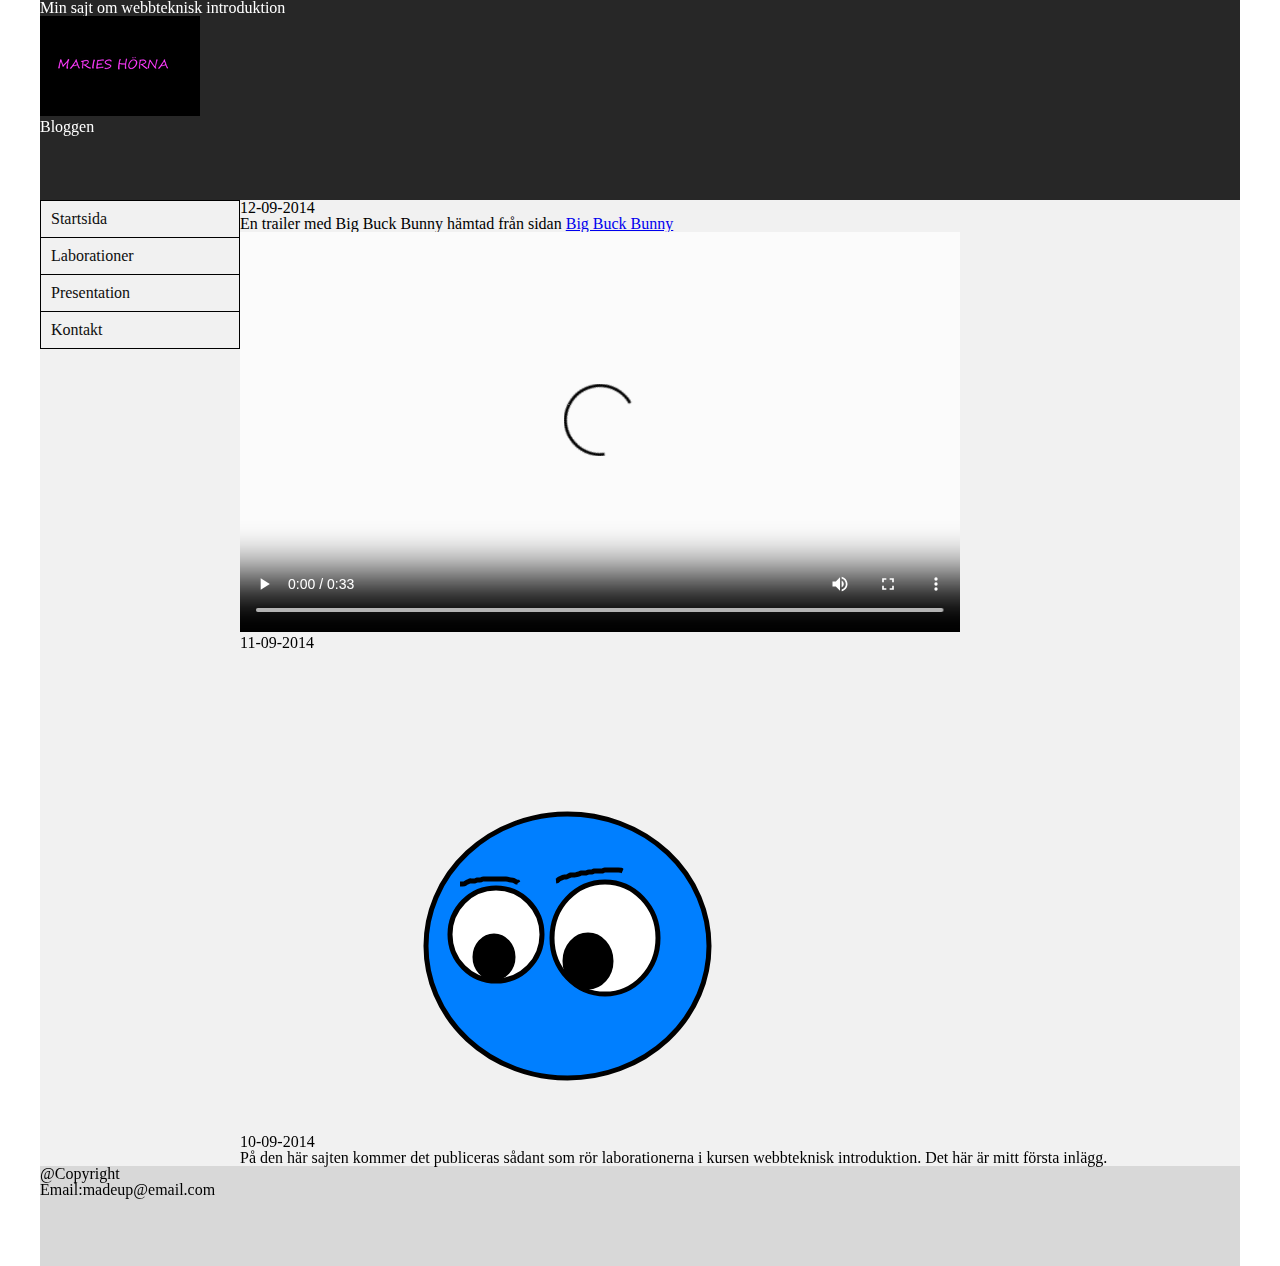
==== index.html @ 3c29312b "menu" ====
<!DOCTYPE HTML>
<html lang="sv">
    <head>
        <meta charset="UTF-8">
        <title>Startsida</title>
        <link rel="stylesheet" type="text/css" href="css/style.css">
    </head>
    <body>
        <div id="container">
            <div id="header">
                <h1>Min sajt om webbteknisk introduktion</h1>
                <img src="pics/rsz_kurslogga.png" alt="logga" title="logga" id="logpic">
                <h2>Bloggen</h2>
            </div>
            <div id="navigation">
                <ul id="mainmenu">
                    <li><a href="index.html" class="active">Startsida</a></li>
                    <li><a href="pages/laborationer.html">Laborationer</a> </li>
                    <li><a href="pages/presentation.html">Presentation</a></li>
                    <li><a href="pages/kontakt.html">Kontakt</a></li>
                </ul>
            </div> 
            <div id="content">
                 <p>12-09-2014</p>
                
                <p>En trailer med Big Buck Bunny hämtad från sidan <a href="http://www.bigbuckbunny.org/">Big Buck Bunny</a></p>
                
                <video controls id="videobunny">
                    <source src="videos/trailer_400p.mp4" type="video/mp4">
                    <source src="videos/trailer_400p.ogg" type="video/ogg">
                    <p>Din webbläsare stödjer inte <code>video</code>-taggen </p>
                </video>
                
                
                <p>11-09-2014</p>
                
                <img src="pics/rundboll.svg" alt="en rund figur" title="figur" id="roundpic">
                
                
                <p>
                    10-09-2014
                </p>
                
                <p id="blogfirstmessage">På den här sajten kommer det publiceras sådant som rör laborationerna 
                    i kursen webbteknisk introduktion. Det här är mitt första inlägg.
                </p>
            </div>    
            <div id="footer">
                <p>@Copyright</p>
                <p>Email:madeup@email.com</p>
            </div>    
                
        </div>
    </body>
</html>
---- css/style.css ----
/* Resret CSS*/

/* http://meyerweb.com/eric/tools/css/reset/ 
   v2.0 | 20110126
   License: none (public domain)
*/

html, body, div, span, applet, object, iframe,
h1, h2, h3, h4, h5, h6, p, blockquote, pre,
a, abbr, acronym, address, big, cite, code,
del, dfn, em, img, ins, kbd, q, s, samp,
small, strike, strong, sub, sup, tt, var,
b, u, i, center,
dl, dt, dd, ol, ul, li,
fieldset, form, label, legend,
table, caption, tbody, tfoot, thead, tr, th, td,
article, aside, canvas, details, embed, 
figure, figcaption, footer, header, hgroup, 
menu, nav, output, ruby, section, summary,
time, mark, audio, video {
	margin: 0;
	padding: 0;
	border: 0;
	font-size: 100%;
	font: inherit;
	vertical-align: baseline;
}
/* HTML5 display-role reset for older browsers */
article, aside, details, figcaption, figure, 
footer, header, hgroup, menu, nav, section {
	display: block;
}
body {
	line-height: 1;
}
ol, ul {
	list-style: none;
}
blockquote, q {
	quotes: none;
}
blockquote:before, blockquote:after,
q:before, q:after {
	content: '';
	content: none;
}
table {
	border-collapse: collapse;
	border-spacing: 0;
}


/* Här börjar stylingen*/

/* Layout */

    

#container {
    
    width: 1200px;
    margin: 0 auto;
    
}

#header {
    
    width: 1200px;
    min-height: 200px;
    
}

#navigation {
    
    width: 200px;
    float: left;
    
    
}

#content {
    
    width: 1000px;
    float: left;
    min-height: 800px;
    
}

#footer {
    
    width: 1200px;
    min-height: 100px;
    clear: both;
    
}


#mainmenu {
    
    
    border: 1px solid black;
    border-bottom: none;
}

#mainmenu li {
    
    border-bottom: 1px solid black;
}


#mainmenu a {
    
   text-decoration: none;
   display: block;
   padding: 10px;
   color: #0e0e0e;
}


#mainmenu a:hover {
    
   /* exchange color and backgroundcolor*/
   background-color: #8d8d8d;
   color: white;
}

#mainmenu .active a {
    
   /* change color and backgroundcolor*/
   background-color: #d8d8d8;
}




/* Utseende, styling */


    /*
    Colors on the site: 
    #f1f1f1
    #272727
    #d8d8d8
    */


#container {
    
    background-color: #f1f1f1;
}

#header {
    
    background-color: #272727 ;
    color: white;
    
    
    
}

#navigation {
    
    background-color: #f1f1f1;
}

#content {
    
    background-color: #f1f1f1;
}

#footer {
    
    background-color: #d8d8d8;
    
}
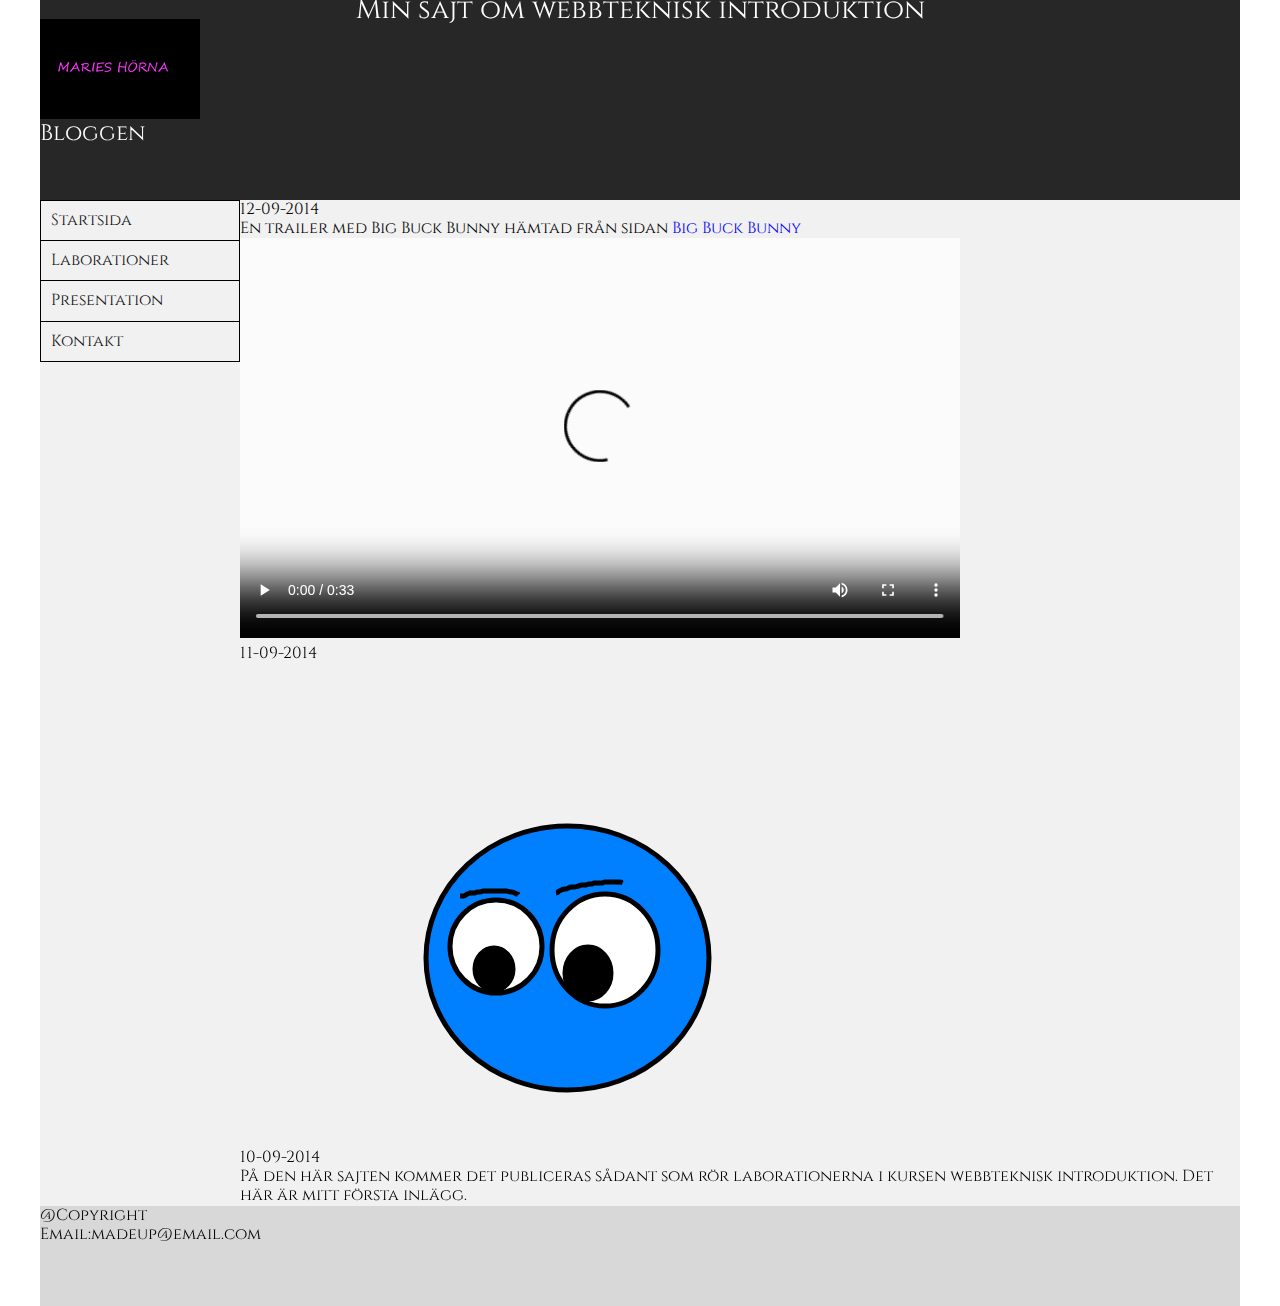
==== commit f0c806dc: "fonts" ====
--- a/index.html
+++ b/index.html
@@ -3,7 +3,9 @@
     <head>
         <meta charset="UTF-8">
         <title>Startsida</title>
+        <link href='//fonts.googleapis.com/css?family=Cinzel' rel='stylesheet' type='text/css'>
         <link rel="stylesheet" type="text/css" href="css/style.css">
+        
     </head>
     <body>
         <div id="container">
--- a/css/style.css
+++ b/css/style.css
@@ -175,3 +175,47 @@
 }
 
 
+/* fonts */
+
+
+
+#container {
+    
+    font-family: "Cinzel", "Helvetica", serif;
+    font-size: 1em;
+    line-height: 120%;
+    text-align: left;
+}
+
+ 
+#container h1 {
+    
+    font-family: "Cinzel", "Helvetica", serif;
+    font-size: 1.7em;
+    text-align: center;
+}
+
+
+#container h2 {
+    
+    font-family: "Cinzel", "Helvetica", serif;
+    font-size: 1.4em;
+}
+
+#container h3 {
+    
+   font-family: "Cinzel", "Helvetica", serif;
+    font-size: 1.2em;
+}
+
+a {
+    
+    color: blue;
+    text-decoration: none;
+}
+
+a:hover{
+    
+    color: yellow;
+    text-decoration: underline;
+}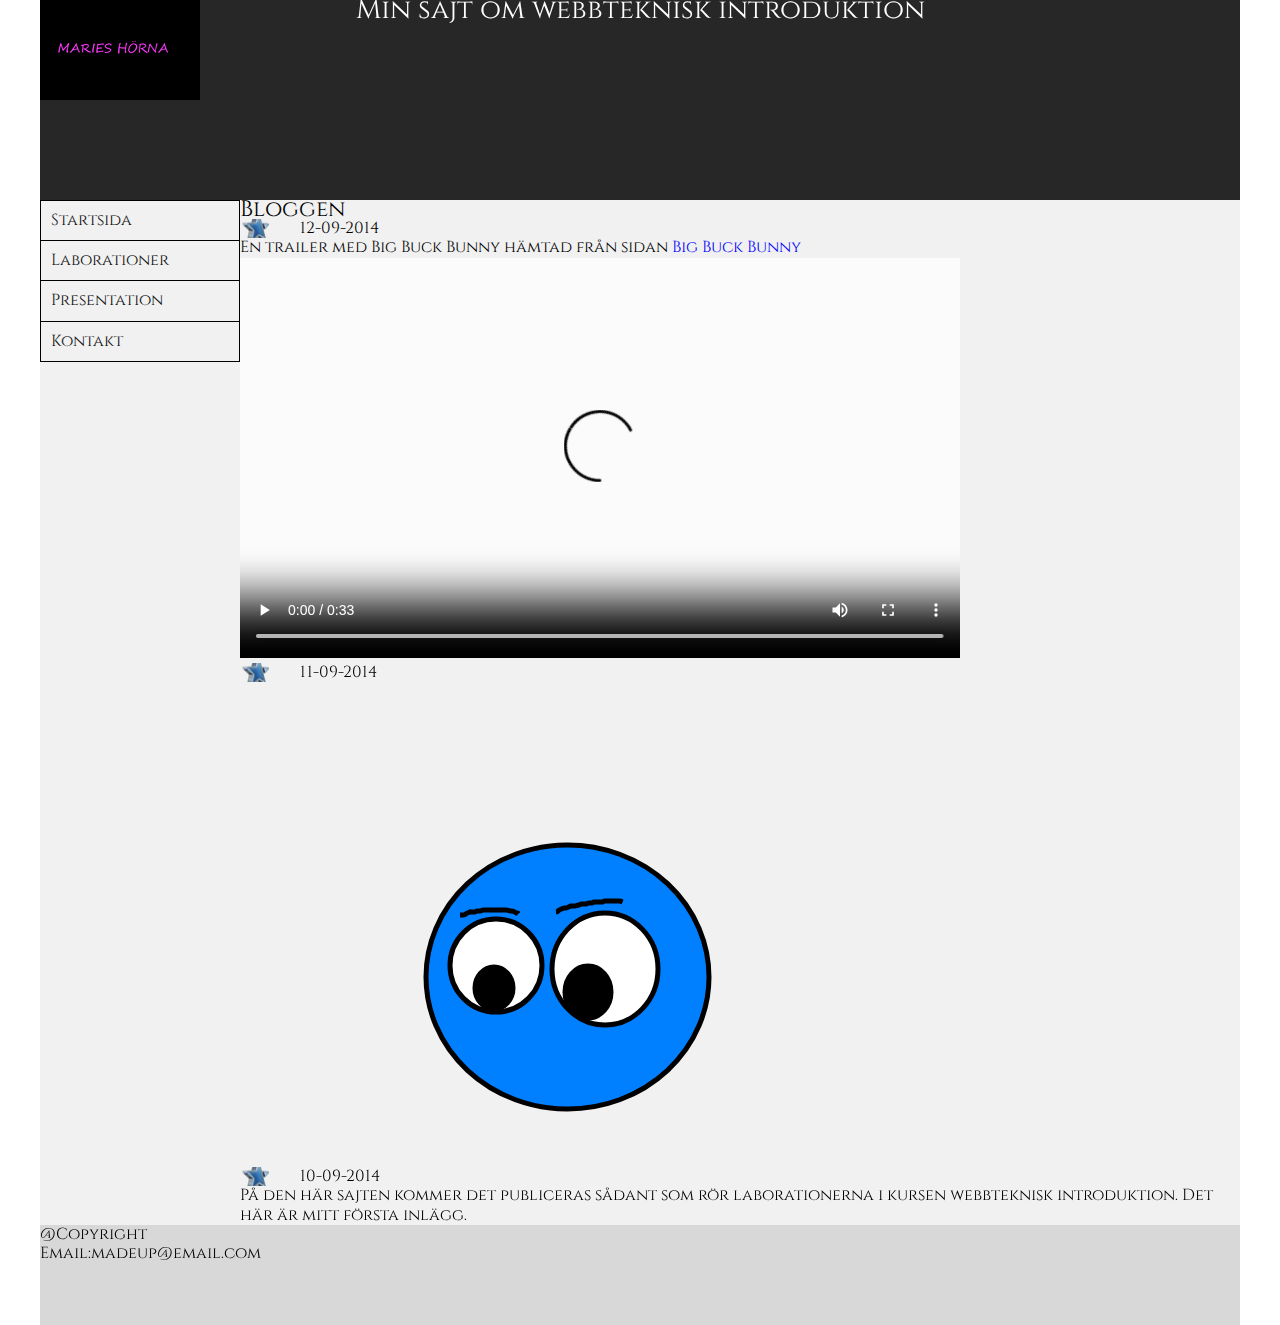
==== commit 2d70f593: "bakgrundsbilder css" ====
--- a/index.html
+++ b/index.html
@@ -9,10 +9,10 @@
     </head>
     <body>
         <div id="container">
-            <div id="header">
+            <div id="header" class="logpic">
                 <h1>Min sajt om webbteknisk introduktion</h1>
-                <img src="pics/rsz_kurslogga.png" alt="logga" title="logga" id="logpic">
-                <h2>Bloggen</h2>
+                
+                
             </div>
             <div id="navigation">
                 <ul id="mainmenu">
@@ -23,7 +23,9 @@
                 </ul>
             </div> 
             <div id="content">
-                 <p>12-09-2014</p>
+                <h2>Bloggen</h2>
+            
+                <p class="staricon">12-09-2014</p>
                 
                 <p>En trailer med Big Buck Bunny hämtad från sidan <a href="http://www.bigbuckbunny.org/">Big Buck Bunny</a></p>
                 
@@ -34,14 +36,12 @@
                 </video>
                 
                 
-                <p>11-09-2014</p>
+                <p class="staricon">11-09-2014</p>
                 
                 <img src="pics/rundboll.svg" alt="en rund figur" title="figur" id="roundpic">
                 
                 
-                <p>
-                    10-09-2014
-                </p>
+                <p class="staricon">10-09-2014</p>
                 
                 <p id="blogfirstmessage">På den här sajten kommer det publiceras sådant som rör laborationerna 
                     i kursen webbteknisk introduktion. Det här är mitt första inlägg.
--- a/css/style.css
+++ b/css/style.css
@@ -166,6 +166,7 @@
 #content {
     
     background-color: #f1f1f1;
+    line-height: 120%;
 }
 
 #footer {
@@ -218,4 +219,22 @@
     
     color: yellow;
     text-decoration: underline;
+}
+
+
+/* pics */
+
+.logpic {
+    
+    background-image: url(pics/rsz_kurslogga.png);
+    background-repeat: no-repeat;
+    background-position: top-left;
+}
+
+.staricon {
+    
+    background-image: url(pics/staricon.png);
+    background-repeat: no-repeat;
+    background-position: left;
+    text-indent: 60px;
 }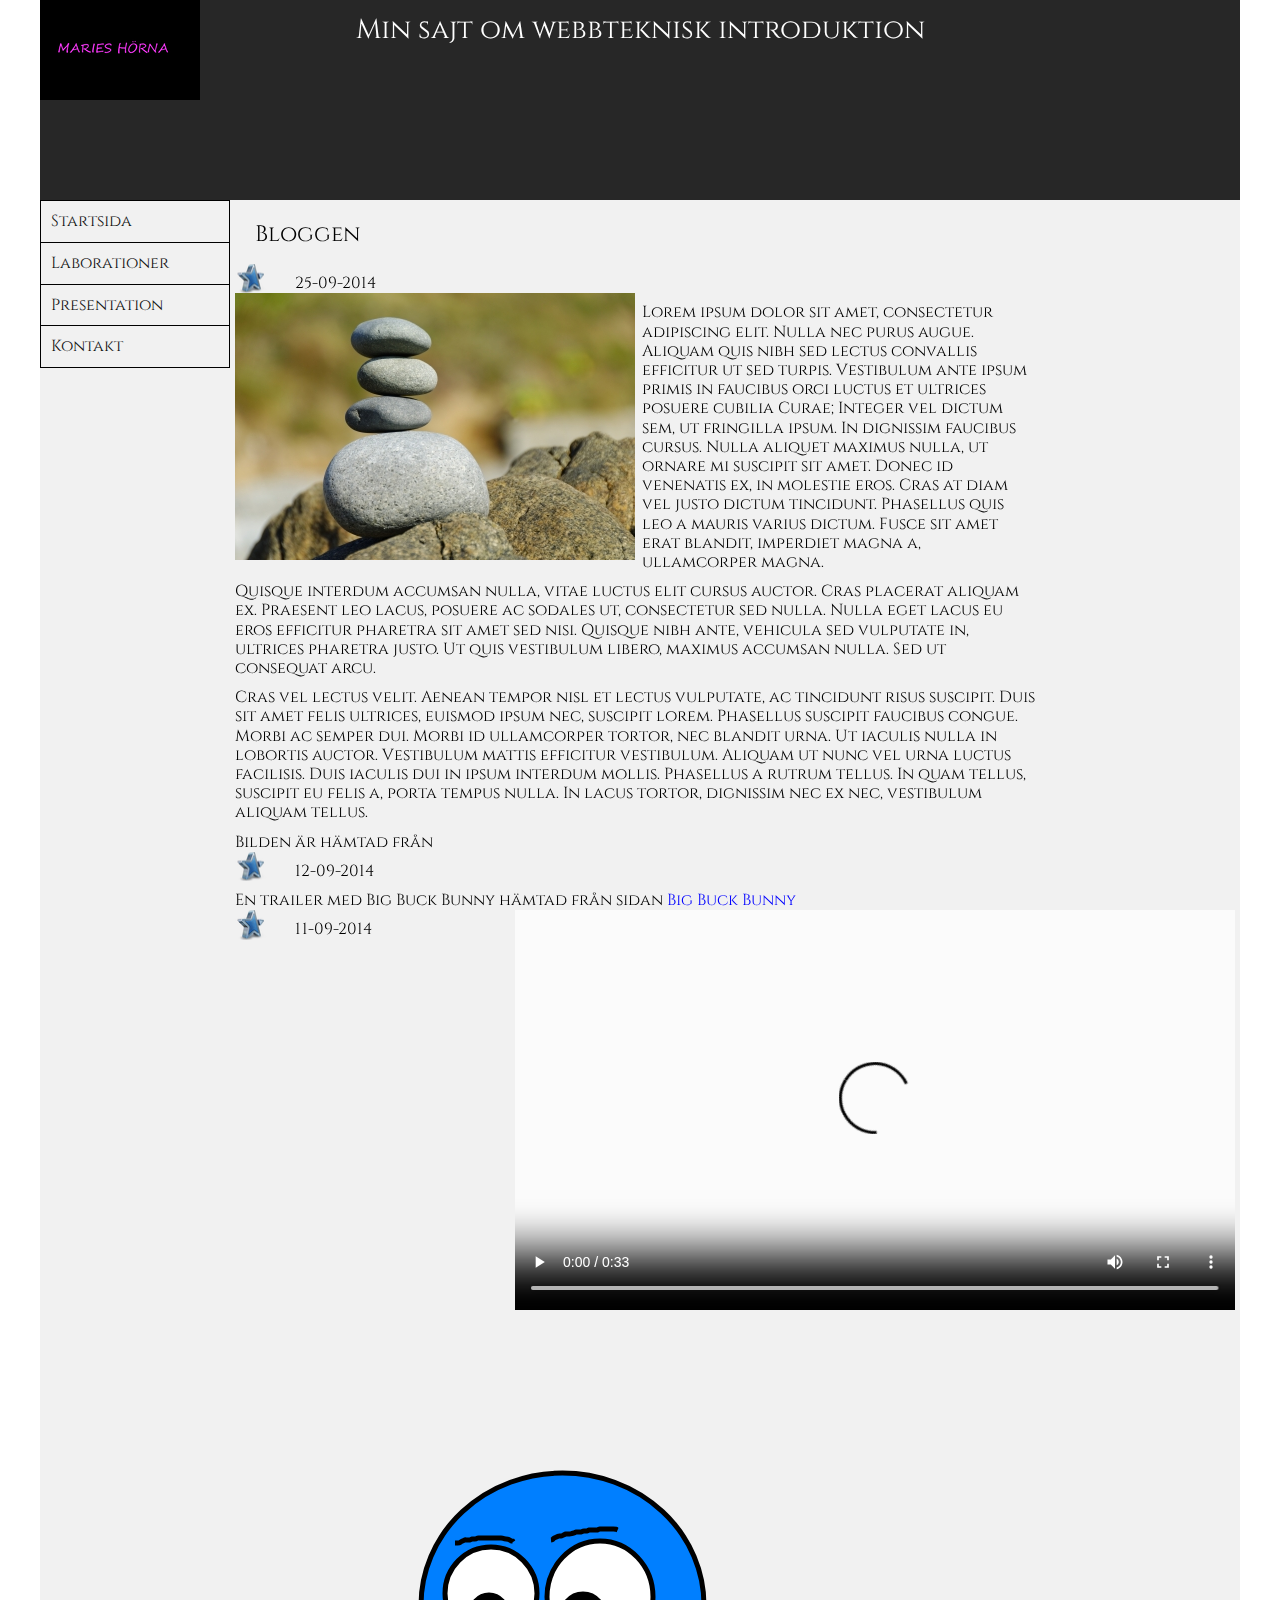
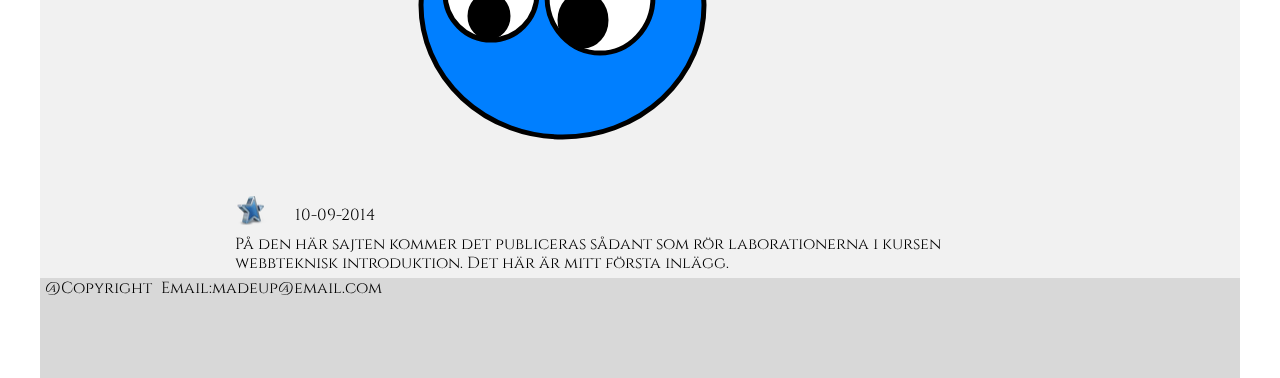
==== commit ebeb07df: "klass left" ====
--- a/index.html
+++ b/index.html
@@ -24,12 +24,27 @@
             </div> 
             <div id="content">
                 <h2>Bloggen</h2>
+                
+                <p class="staricon">25-09-2014</p>
+                
+                <img src="pics/stones.jpg" alt="bild med stenar" title="stenar" class="left">
+                <p>
+                    Lorem ipsum dolor sit amet, consectetur adipiscing elit. Nulla nec purus augue. Aliquam quis nibh sed lectus convallis efficitur ut sed turpis. Vestibulum ante ipsum primis in faucibus orci luctus et ultrices posuere cubilia Curae; Integer vel dictum sem, ut fringilla ipsum. In dignissim faucibus cursus. Nulla aliquet maximus nulla, ut ornare mi suscipit sit amet. Donec id venenatis ex, in molestie eros. Cras at diam vel justo dictum tincidunt. Phasellus quis leo a mauris varius dictum. Fusce sit amet erat blandit, imperdiet magna a, ullamcorper magna.
+                </p>
+                <p>
+                    Quisque interdum accumsan nulla, vitae luctus elit cursus auctor. Cras placerat aliquam ex. Praesent leo lacus, posuere ac sodales ut, consectetur sed nulla. Nulla eget lacus eu eros efficitur pharetra sit amet sed nisi. Quisque nibh ante, vehicula sed vulputate in, ultrices pharetra justo. Ut quis vestibulum libero, maximus accumsan nulla. Sed ut consequat arcu.
+                </p>
+                <p>
+                    Cras vel lectus velit. Aenean tempor nisl et lectus vulputate, ac tincidunt risus suscipit. Duis sit amet felis ultrices, euismod ipsum nec, suscipit lorem. Phasellus suscipit faucibus congue. Morbi ac semper dui. Morbi id ullamcorper tortor, nec blandit urna. Ut iaculis nulla in lobortis auctor. Vestibulum mattis efficitur vestibulum. Aliquam ut nunc vel urna luctus facilisis. Duis iaculis dui in ipsum interdum mollis. Phasellus a rutrum tellus. In quam tellus, suscipit eu felis a, porta tempus nulla. In lacus tortor, dignissim nec ex nec, vestibulum aliquam tellus.
+                </p>
+                <p>Bilden är hämtad från <a href="http://www.freedigitalphotos.net/"></a></p>
+                
             
                 <p class="staricon">12-09-2014</p>
                 
                 <p>En trailer med Big Buck Bunny hämtad från sidan <a href="http://www.bigbuckbunny.org/">Big Buck Bunny</a></p>
                 
-                <video controls id="videobunny">
+                <video controls id="videobunny" class="right">
                     <source src="videos/trailer_400p.mp4" type="video/mp4">
                     <source src="videos/trailer_400p.ogg" type="video/ogg">
                     <p>Din webbläsare stödjer inte <code>video</code>-taggen </p>
--- a/css/style.css
+++ b/css/style.css
@@ -72,7 +72,7 @@
 
 #navigation {
     
-    width: 200px;
+    width: 190px;
     float: left;
     
     
@@ -83,6 +83,7 @@
     width: 1000px;
     float: left;
     min-height: 800px;
+    padding: 5px;
     
 }
 
@@ -131,7 +132,28 @@
 }
 
 
-
+#header h1 {
+    
+    padding-top: 20px;
+}
+
+
+#content h2 {
+    
+    padding: 20px;
+}
+
+#content p {
+    
+    padding-top: 10px;
+}
+
+#footer p {
+    
+    display: inline;
+    padding-left: 5px;
+    padding-top: 30px;
+}
 
 /* Utseende, styling */
 
@@ -184,7 +206,8 @@
     
     font-family: "Cinzel", "Helvetica", serif;
     font-size: 1em;
-    line-height: 120%;
+    line-height: 130%;
+    
     text-align: left;
 }
 
@@ -201,6 +224,7 @@
     
     font-family: "Cinzel", "Helvetica", serif;
     font-size: 1.4em;
+   
 }
 
 #container h3 {
@@ -221,6 +245,10 @@
     text-decoration: underline;
 }
 
+#container p {
+    
+    max-width: 50em;
+}
 
 /* pics */
 
@@ -237,4 +265,16 @@
     background-repeat: no-repeat;
     background-position: left;
     text-indent: 60px;
+}
+
+.left {
+    
+    float: left;
+    padding-right: 7px;
+}
+
+.right {
+    
+    float: right;
+    padding-left: 7px;
 }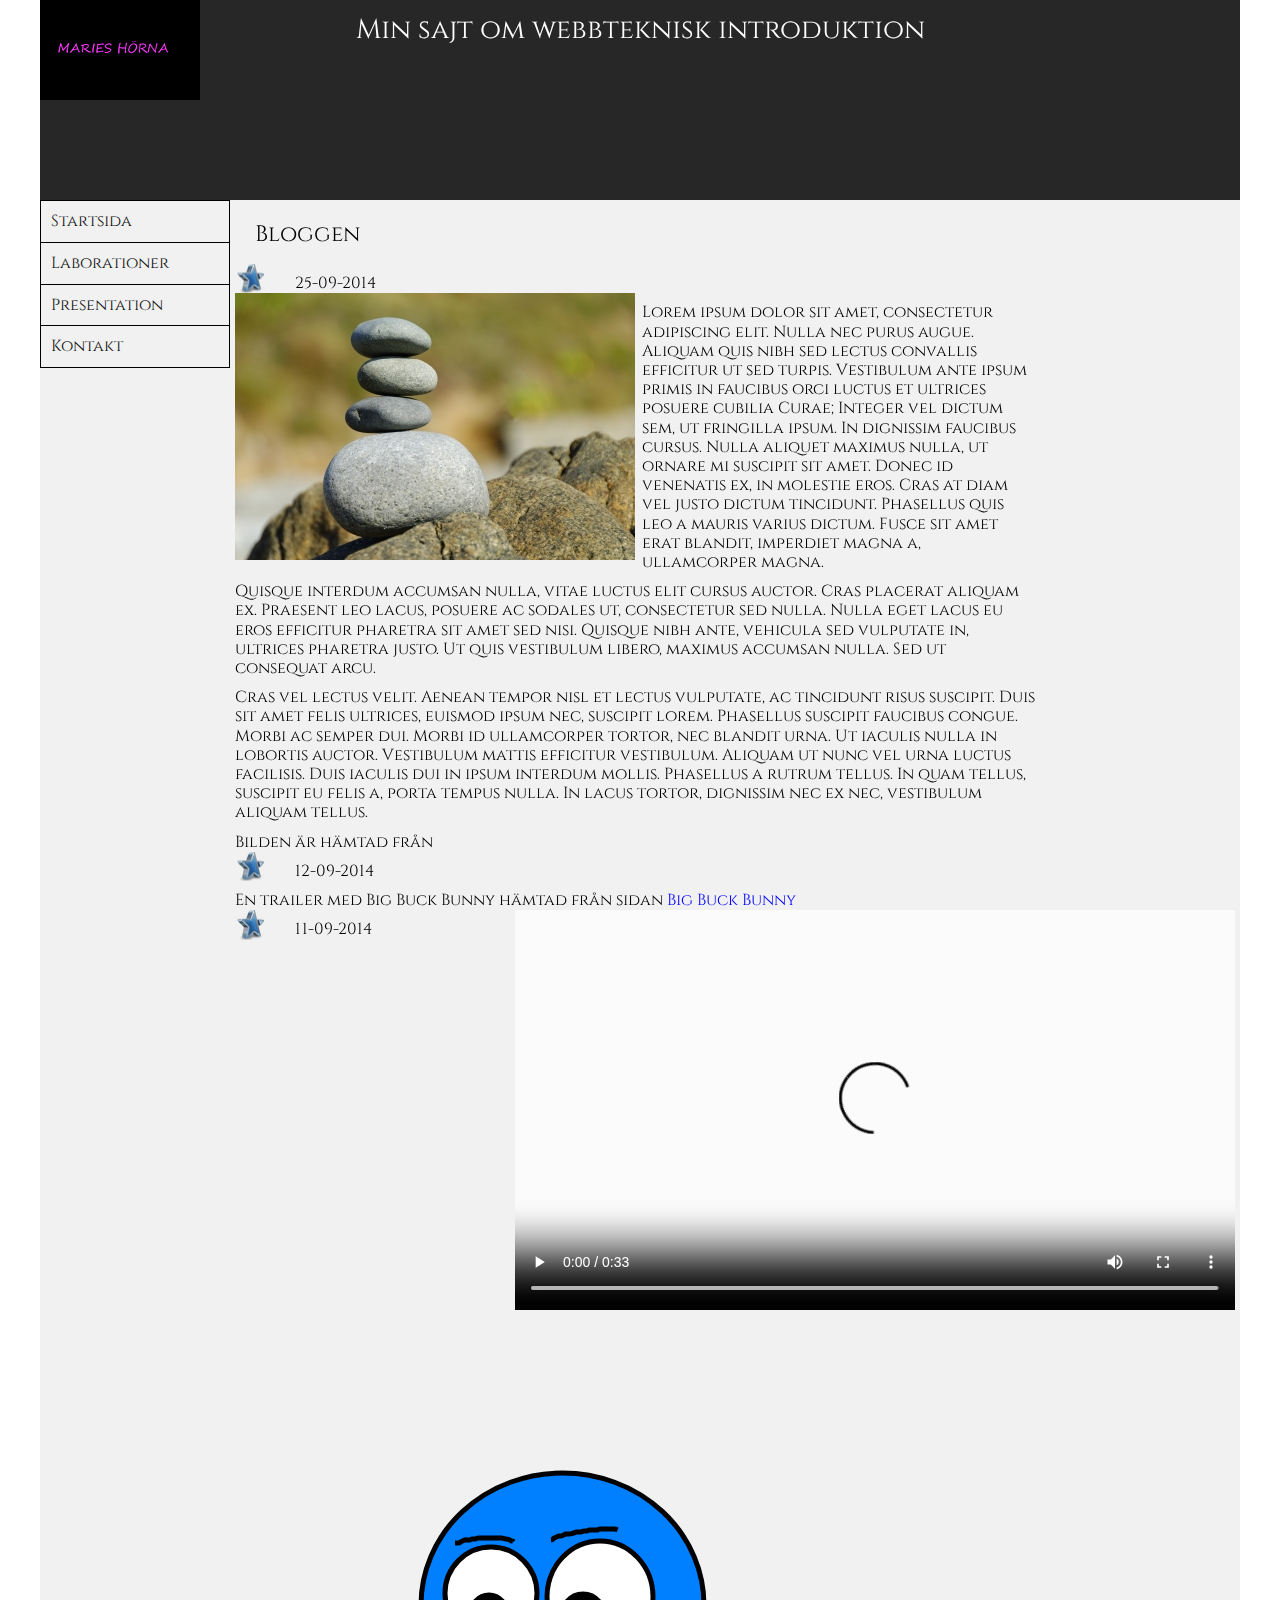
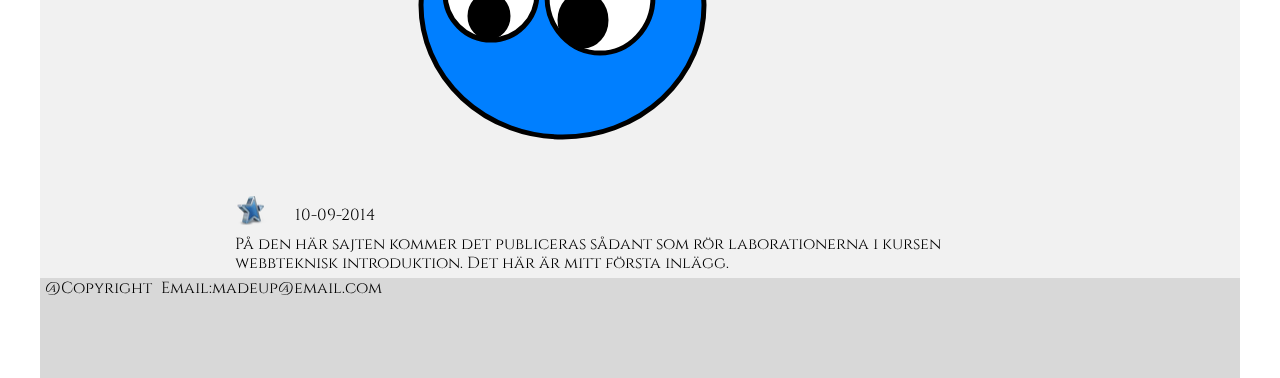
==== commit 6ce292d6: "laborationssidan" ====
--- a/index.html
+++ b/index.html
@@ -25,7 +25,7 @@
             <div id="content">
                 <h2>Bloggen</h2>
                 
-                <p class="staricon">25-09-2014</p>
+                <p id="blogfloatleft" class="staricon">25-09-2014</p>
                 
                 <img src="pics/stones.jpg" alt="bild med stenar" title="stenar" class="left">
                 <p>
--- a/css/style.css
+++ b/css/style.css
@@ -138,7 +138,7 @@
 }
 
 
-#content h2 {
+#content h2, h3 {
     
     padding: 20px;
 }
@@ -153,6 +153,20 @@
     display: inline;
     padding-left: 5px;
     padding-top: 30px;
+}
+
+table {
+    
+    border: 1px solid black;
+    margin-top: 10px;
+    margin-bottom: 10px;
+    
+}
+
+table td {
+    
+   border: 1px solid black;
+    
 }
 
 /* Utseende, styling */
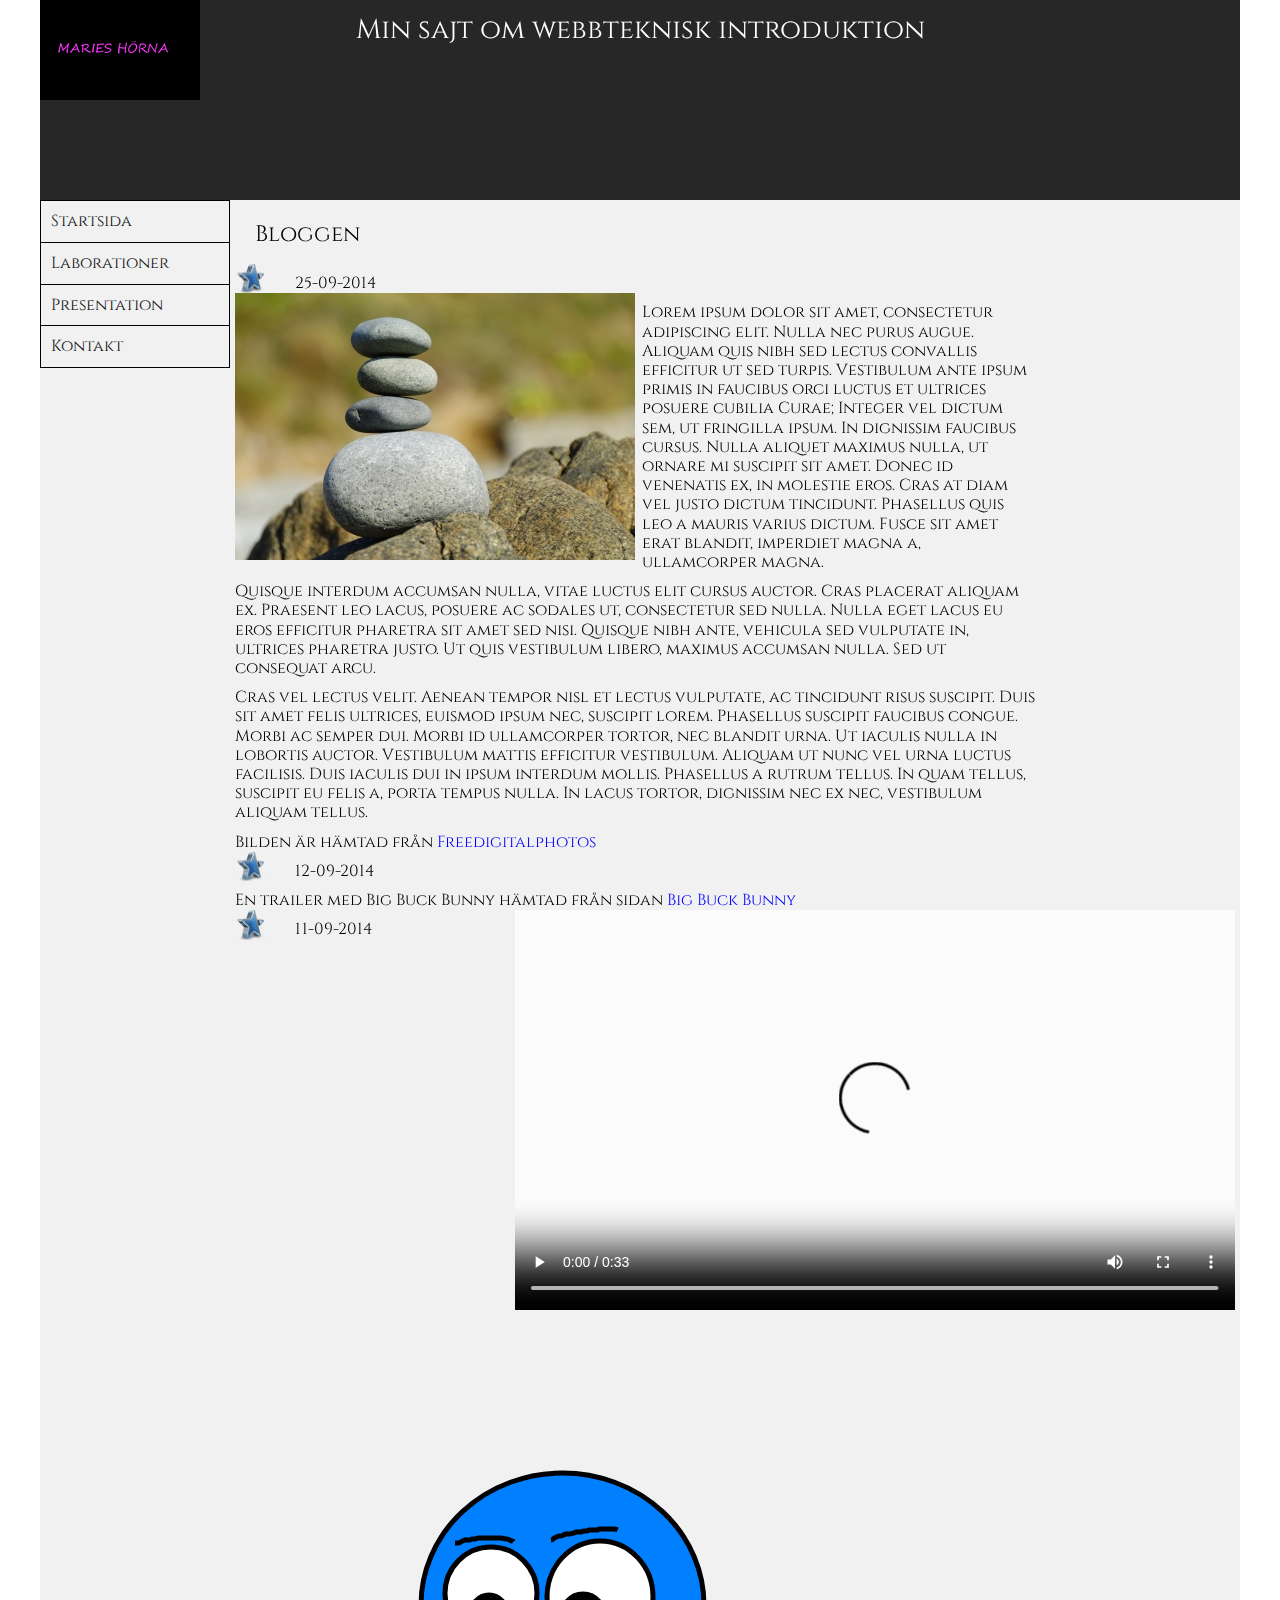
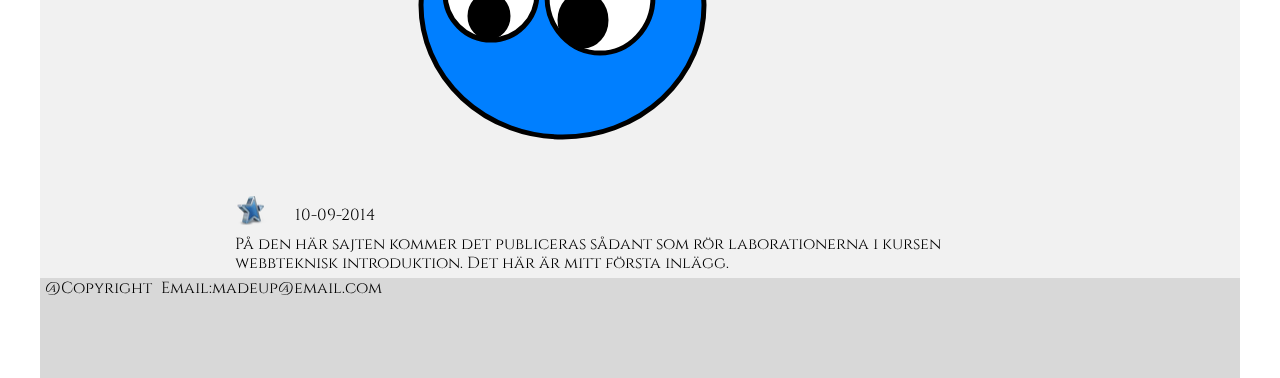
==== commit 9b13be74: "missing link" ====
--- a/index.html
+++ b/index.html
@@ -37,7 +37,7 @@
                 <p>
                     Cras vel lectus velit. Aenean tempor nisl et lectus vulputate, ac tincidunt risus suscipit. Duis sit amet felis ultrices, euismod ipsum nec, suscipit lorem. Phasellus suscipit faucibus congue. Morbi ac semper dui. Morbi id ullamcorper tortor, nec blandit urna. Ut iaculis nulla in lobortis auctor. Vestibulum mattis efficitur vestibulum. Aliquam ut nunc vel urna luctus facilisis. Duis iaculis dui in ipsum interdum mollis. Phasellus a rutrum tellus. In quam tellus, suscipit eu felis a, porta tempus nulla. In lacus tortor, dignissim nec ex nec, vestibulum aliquam tellus.
                 </p>
-                <p>Bilden är hämtad från <a href="http://www.freedigitalphotos.net/"></a></p>
+                <p>Bilden är hämtad från <a href="http://www.freedigitalphotos.net/">Freedigitalphotos</a></p>
                 
             
                 <p class="staricon">12-09-2014</p>
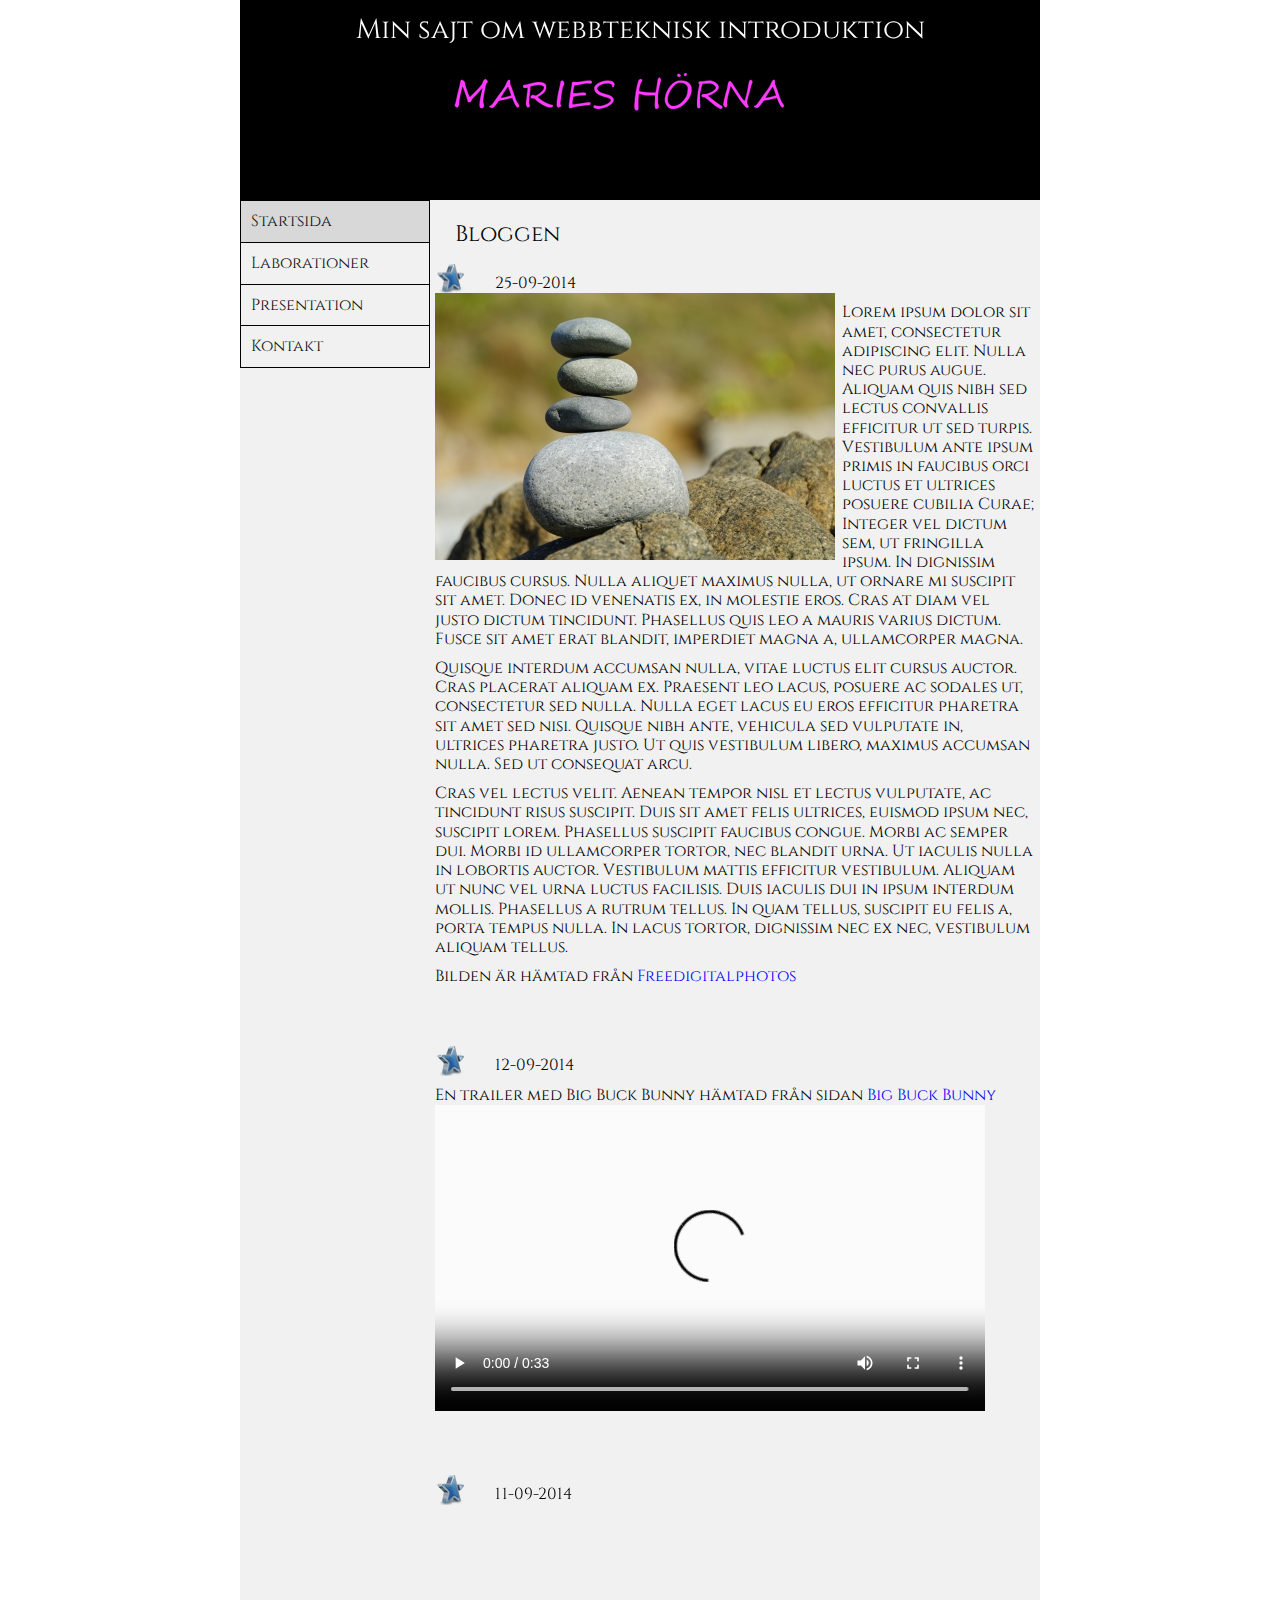
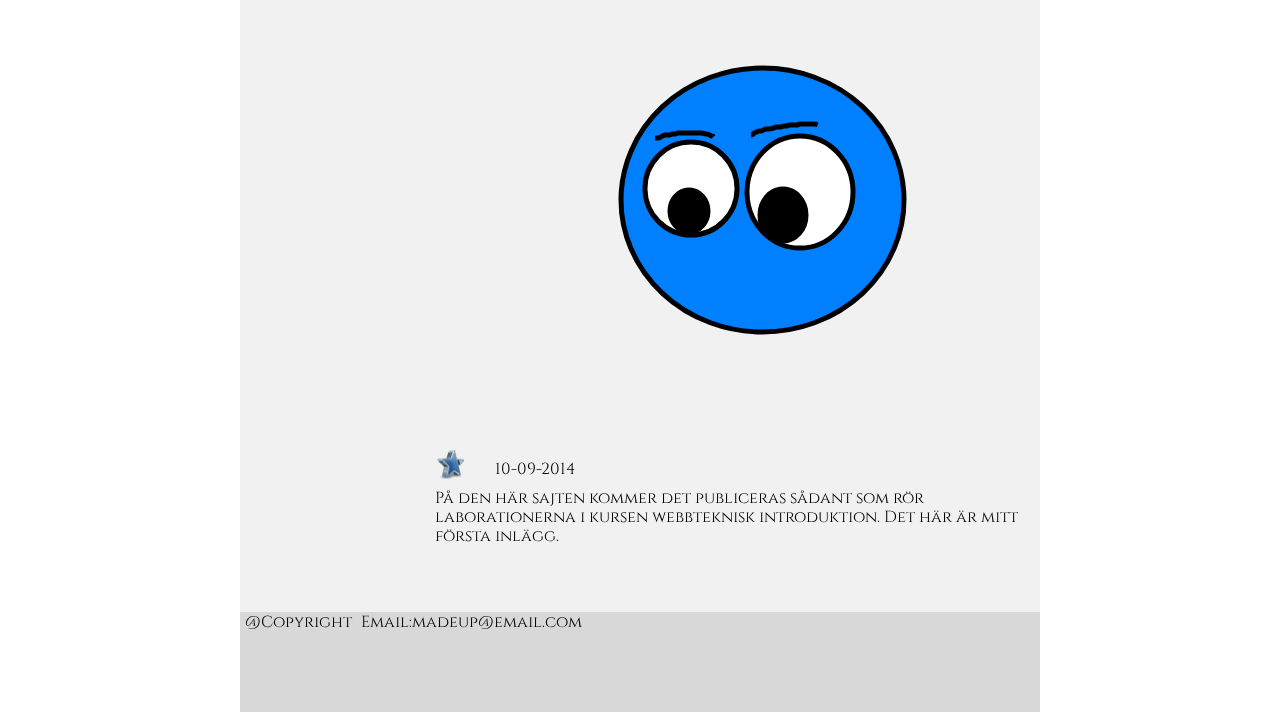
==== commit e4140648: "cleaning" ====
--- a/index.html
+++ b/index.html
@@ -24,43 +24,43 @@
             </div> 
             <div id="content">
                 <h2>Bloggen</h2>
-                
-                <p id="blogfloatleft" class="staricon">25-09-2014</p>
-                
-                <img src="pics/stones.jpg" alt="bild med stenar" title="stenar" class="left">
-                <p>
-                    Lorem ipsum dolor sit amet, consectetur adipiscing elit. Nulla nec purus augue. Aliquam quis nibh sed lectus convallis efficitur ut sed turpis. Vestibulum ante ipsum primis in faucibus orci luctus et ultrices posuere cubilia Curae; Integer vel dictum sem, ut fringilla ipsum. In dignissim faucibus cursus. Nulla aliquet maximus nulla, ut ornare mi suscipit sit amet. Donec id venenatis ex, in molestie eros. Cras at diam vel justo dictum tincidunt. Phasellus quis leo a mauris varius dictum. Fusce sit amet erat blandit, imperdiet magna a, ullamcorper magna.
-                </p>
-                <p>
-                    Quisque interdum accumsan nulla, vitae luctus elit cursus auctor. Cras placerat aliquam ex. Praesent leo lacus, posuere ac sodales ut, consectetur sed nulla. Nulla eget lacus eu eros efficitur pharetra sit amet sed nisi. Quisque nibh ante, vehicula sed vulputate in, ultrices pharetra justo. Ut quis vestibulum libero, maximus accumsan nulla. Sed ut consequat arcu.
-                </p>
-                <p>
-                    Cras vel lectus velit. Aenean tempor nisl et lectus vulputate, ac tincidunt risus suscipit. Duis sit amet felis ultrices, euismod ipsum nec, suscipit lorem. Phasellus suscipit faucibus congue. Morbi ac semper dui. Morbi id ullamcorper tortor, nec blandit urna. Ut iaculis nulla in lobortis auctor. Vestibulum mattis efficitur vestibulum. Aliquam ut nunc vel urna luctus facilisis. Duis iaculis dui in ipsum interdum mollis. Phasellus a rutrum tellus. In quam tellus, suscipit eu felis a, porta tempus nulla. In lacus tortor, dignissim nec ex nec, vestibulum aliquam tellus.
-                </p>
-                <p>Bilden är hämtad från <a href="http://www.freedigitalphotos.net/">Freedigitalphotos</a></p>
-                
-            
-                <p class="staricon">12-09-2014</p>
-                
-                <p>En trailer med Big Buck Bunny hämtad från sidan <a href="http://www.bigbuckbunny.org/">Big Buck Bunny</a></p>
-                
-                <video controls id="videobunny" class="right">
-                    <source src="videos/trailer_400p.mp4" type="video/mp4">
-                    <source src="videos/trailer_400p.ogg" type="video/ogg">
-                    <p>Din webbläsare stödjer inte <code>video</code>-taggen </p>
-                </video>
-                
-                
-                <p class="staricon">11-09-2014</p>
-                
-                <img src="pics/rundboll.svg" alt="en rund figur" title="figur" id="roundpic">
-                
-                
-                <p class="staricon">10-09-2014</p>
-                
-                <p id="blogfirstmessage">På den här sajten kommer det publiceras sådant som rör laborationerna 
-                    i kursen webbteknisk introduktion. Det här är mitt första inlägg.
-                </p>
+                <div class="bloggtext">
+                    <p id="blogfloatleft" class="staricon">25-09-2014</p>
+                    
+                    <img src="pics/stones.jpg" alt="bild med stenar" title="stenar" class="left">
+                    <p>
+                        Lorem ipsum dolor sit amet, consectetur adipiscing elit. Nulla nec purus augue. Aliquam quis nibh sed lectus convallis efficitur ut sed turpis. Vestibulum ante ipsum primis in faucibus orci luctus et ultrices posuere cubilia Curae; Integer vel dictum sem, ut fringilla ipsum. In dignissim faucibus cursus. Nulla aliquet maximus nulla, ut ornare mi suscipit sit amet. Donec id venenatis ex, in molestie eros. Cras at diam vel justo dictum tincidunt. Phasellus quis leo a mauris varius dictum. Fusce sit amet erat blandit, imperdiet magna a, ullamcorper magna.
+                    </p>
+                    <p>
+                        Quisque interdum accumsan nulla, vitae luctus elit cursus auctor. Cras placerat aliquam ex. Praesent leo lacus, posuere ac sodales ut, consectetur sed nulla. Nulla eget lacus eu eros efficitur pharetra sit amet sed nisi. Quisque nibh ante, vehicula sed vulputate in, ultrices pharetra justo. Ut quis vestibulum libero, maximus accumsan nulla. Sed ut consequat arcu.
+                    </p>
+                    <p>
+                        Cras vel lectus velit. Aenean tempor nisl et lectus vulputate, ac tincidunt risus suscipit. Duis sit amet felis ultrices, euismod ipsum nec, suscipit lorem. Phasellus suscipit faucibus congue. Morbi ac semper dui. Morbi id ullamcorper tortor, nec blandit urna. Ut iaculis nulla in lobortis auctor. Vestibulum mattis efficitur vestibulum. Aliquam ut nunc vel urna luctus facilisis. Duis iaculis dui in ipsum interdum mollis. Phasellus a rutrum tellus. In quam tellus, suscipit eu felis a, porta tempus nulla. In lacus tortor, dignissim nec ex nec, vestibulum aliquam tellus.
+                    </p>
+                    <p>Bilden är hämtad från <a href="http://www.freedigitalphotos.net/">Freedigitalphotos</a></p>
+                </div>
+                <div class="bloggtext">
+                    <p class="staricon">12-09-2014</p>
+                    
+                    <p>En trailer med Big Buck Bunny hämtad från sidan <a href="http://www.bigbuckbunny.org/">Big Buck Bunny</a></p>
+                    
+                    <video controls id="videobunny">
+                        <source src="videos/trailer_400p.mp4" type="video/mp4">
+                        <source src="videos/trailer_400p.ogg" type="video/ogg">
+                        <p>Din webbläsare stödjer inte <code>video</code>-taggen </p>
+                    </video>
+                </div>
+                <div class="bloggtext">
+                    <p class="staricon">11-09-2014</p>
+                    
+                    <img src="pics/rundboll.svg" alt="en rund figur" title="figur" id="roundpic">
+                </div>
+                <div class="bloggtext">
+                    <p class="staricon">10-09-2014</p>
+                    <p id="blogfirstmessage">På den här sajten kommer det publiceras sådant som rör laborationerna 
+                        i kursen webbteknisk introduktion. Det här är mitt första inlägg.
+                    </p>
+                </div>
             </div>    
             <div id="footer">
                 <p>@Copyright</p>
--- a/css/style.css
+++ b/css/style.css
@@ -52,180 +52,136 @@
 
 /* Här börjar stylingen*/
 
-/* Layout */
-
-    
-
-#container {
-    
-    width: 1200px;
-    margin: 0 auto;
-    
-}
-
-#header {
-    
-    width: 1200px;
-    min-height: 200px;
-    
-}
-
-#navigation {
-    
-    width: 190px;
-    float: left;
-    
-    
-}
-
-#content {
-    
-    width: 1000px;
-    float: left;
-    min-height: 800px;
-    padding: 5px;
-    
-}
-
-#footer {
-    
-    width: 1200px;
-    min-height: 100px;
-    clear: both;
-    
-}
-
-
-#mainmenu {
-    
-    
-    border: 1px solid black;
-    border-bottom: none;
-}
-
-#mainmenu li {
-    
-    border-bottom: 1px solid black;
-}
-
-
-#mainmenu a {
-    
-   text-decoration: none;
-   display: block;
-   padding: 10px;
-   color: #0e0e0e;
-}
-
-
-#mainmenu a:hover {
-    
-   /* exchange color and backgroundcolor*/
-   background-color: #8d8d8d;
-   color: white;
-}
-
-#mainmenu .active a {
-    
-   /* change color and backgroundcolor*/
-   background-color: #d8d8d8;
-}
-
-
-#header h1 {
-    
-    padding-top: 20px;
-}
-
-
-#content h2, h3 {
-    
-    padding: 20px;
-}
-
-#content p {
-    
-    padding-top: 10px;
-}
-
-#footer p {
-    
-    display: inline;
-    padding-left: 5px;
-    padding-top: 30px;
-}
-
-table {
-    
-    border: 1px solid black;
-    margin-top: 10px;
-    margin-bottom: 10px;
-    
-}
-
-table td {
-    
-   border: 1px solid black;
-    
-}
-
-/* Utseende, styling */
-
-
-    /*
+/*
     Colors on the site: 
     #f1f1f1
     #272727
     #d8d8d8
     */
 
+    
 
 #container {
     
+    width: 800px;
+    margin: 0 auto;
     background-color: #f1f1f1;
-}
-
-#header {
-    
-    background-color: #272727 ;
-    color: white;
-    
-    
-    
-}
-
-#navigation {
-    
-    background-color: #f1f1f1;
-}
-
-#content {
-    
-    background-color: #f1f1f1;
-    line-height: 120%;
-}
-
-#footer {
-    
-    background-color: #d8d8d8;
-    
-}
-
-
-/* fonts */
-
-
-
-#container {
-    
     font-family: "Cinzel", "Helvetica", serif;
     font-size: 1em;
     line-height: 130%;
-    
     text-align: left;
 }
 
- 
+#header {
+    
+    min-height: 200px;
+    background-color: #000000;
+    color: white;
+    background-image: url(pics/nykurslogga.png);
+    background-repeat: no-repeat;
+    background-position: center;
+}
+
+#navigation {
+    
+    width: 190px;
+    float: left;
+    background-color: #f1f1f1;
+    
+}
+
+#content {
+    
+    width: 600px;
+    float: left;
+    min-height: 800px;
+    padding: 5px;
+    background-color: #f1f1f1;
+    line-height: 120%;
+}
+
+#footer {
+    
+    
+    min-height: 100px;
+    clear: both;
+    background-color: #d8d8d8;
+}
+
+
+#mainmenu {
+    
+    
+    border: 1px solid black;
+    border-bottom: none;
+}
+
+#mainmenu li {
+    
+    border-bottom: 1px solid black;
+}
+
+
+#mainmenu a {
+    
+   text-decoration: none;
+   display: block;
+   padding: 10px;
+   color: #0e0e0e;
+}
+
+
+#mainmenu a:hover {
+    
+   /* exchange color and backgroundcolor*/
+   background-color: #8d8d8d;
+   color: white;
+}
+
+#mainmenu .active{
+    
+   /* change color and backgroundcolor*/
+   background-color: #d8d8d8;
+}
+
+
+#header h1 {
+    
+    padding-top: 20px;
+}
+
+
+#content h2, h3 {
+    
+    padding: 20px;
+}
+
+#content p {
+    
+    padding-top: 10px;
+}
+
+#footer p {
+    
+    display: inline;
+    padding-left: 5px;
+    padding-top: 30px;
+}
+
+table {
+    
+    border: 1px solid black;
+    margin-top: 10px;
+    margin-bottom: 10px;
+    
+}
+
+table td {
+    
+   border: 1px solid black;
+    
+}
+
 #container h1 {
     
     font-family: "Cinzel", "Helvetica", serif;
@@ -264,14 +220,19 @@
     max-width: 50em;
 }
 
+
+.bloggtext {
+    
+    margin-bottom: 60px;
+}
+
+#videobunny {
+    
+    max-width: 550px;
+}
+
 /* pics */
 
-.logpic {
-    
-    background-image: url(pics/rsz_kurslogga.png);
-    background-repeat: no-repeat;
-    background-position: top-left;
-}
 
 .staricon {
     
@@ -279,6 +240,7 @@
     background-repeat: no-repeat;
     background-position: left;
     text-indent: 60px;
+    
 }
 
 .left {
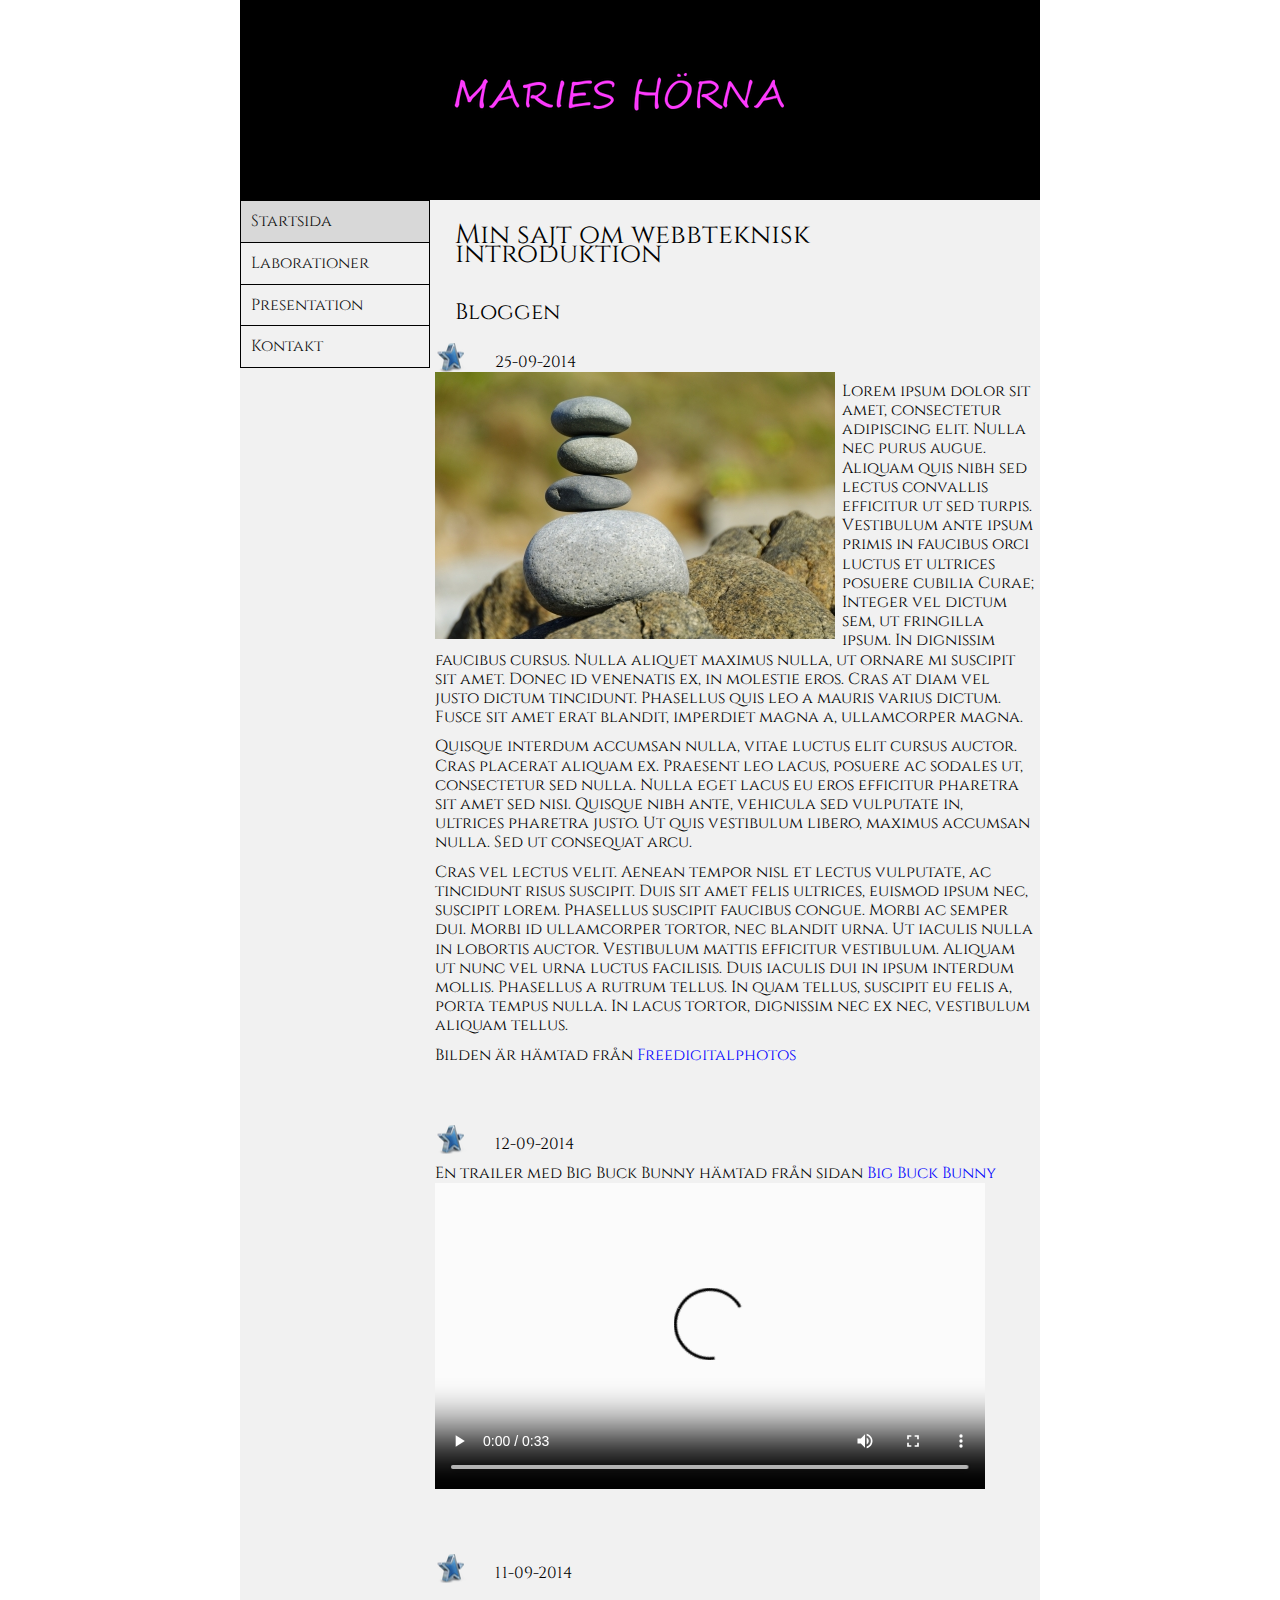
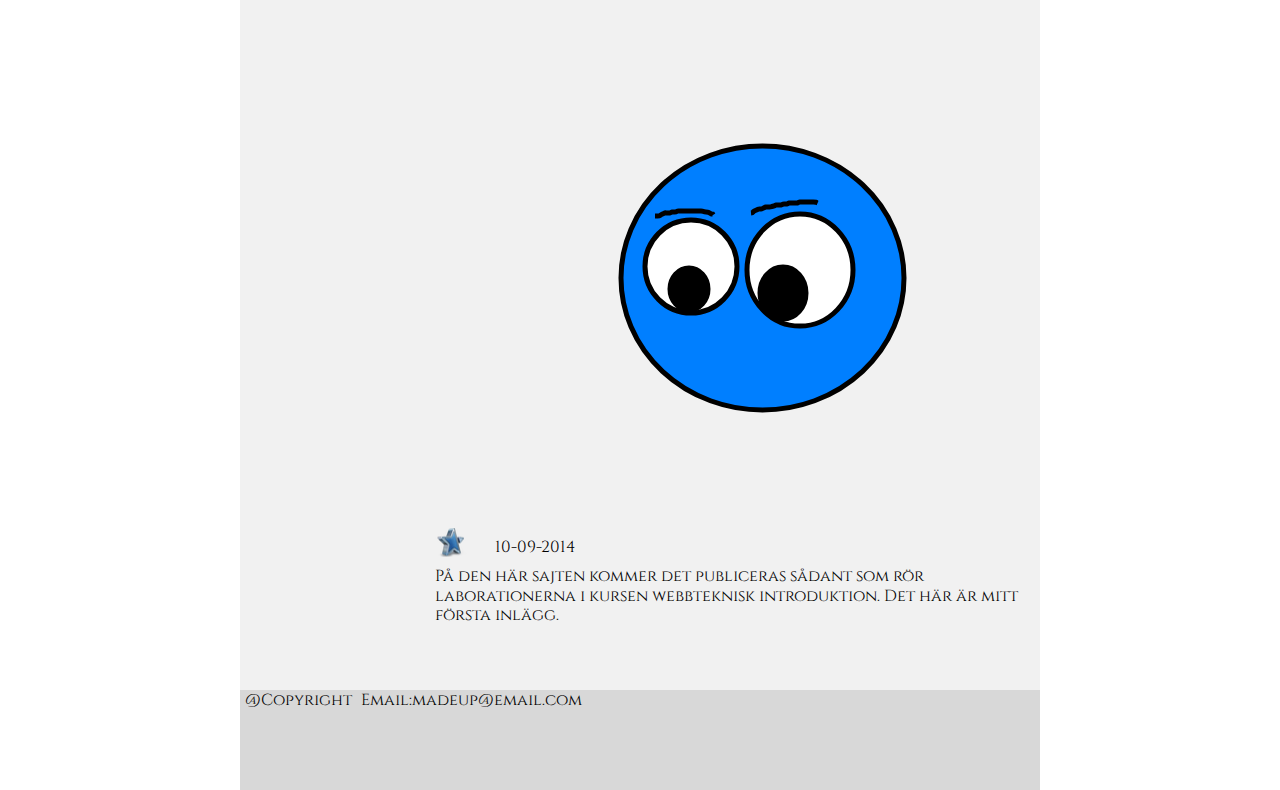
==== commit d517c599: "headlines" ====
--- a/index.html
+++ b/index.html
@@ -10,7 +10,7 @@
     <body>
         <div id="container">
             <div id="header" class="logpic">
-                <h1>Min sajt om webbteknisk introduktion</h1>
+                
                 
                 
             </div>
@@ -23,6 +23,7 @@
                 </ul>
             </div> 
             <div id="content">
+                <h1>Min sajt om webbteknisk introduktion</h1>
                 <h2>Bloggen</h2>
                 <div class="bloggtext">
                     <p id="blogfloatleft" class="staricon">25-09-2014</p>
--- a/css/style.css
+++ b/css/style.css
@@ -145,11 +145,6 @@
 }
 
 
-#header h1 {
-    
-    padding-top: 20px;
-}
-
 
 #content h2, h3 {
     
@@ -182,22 +177,24 @@
     
 }
 
-#container h1 {
+h1 {
     
     font-family: "Cinzel", "Helvetica", serif;
     font-size: 1.7em;
-    text-align: center;
-}
-
-
-#container h2 {
+    text-align: left;
+    padding: 20px;
+    
+}
+
+
+h2 {
     
     font-family: "Cinzel", "Helvetica", serif;
     font-size: 1.4em;
    
 }
 
-#container h3 {
+h3 {
     
    font-family: "Cinzel", "Helvetica", serif;
     font-size: 1.2em;
